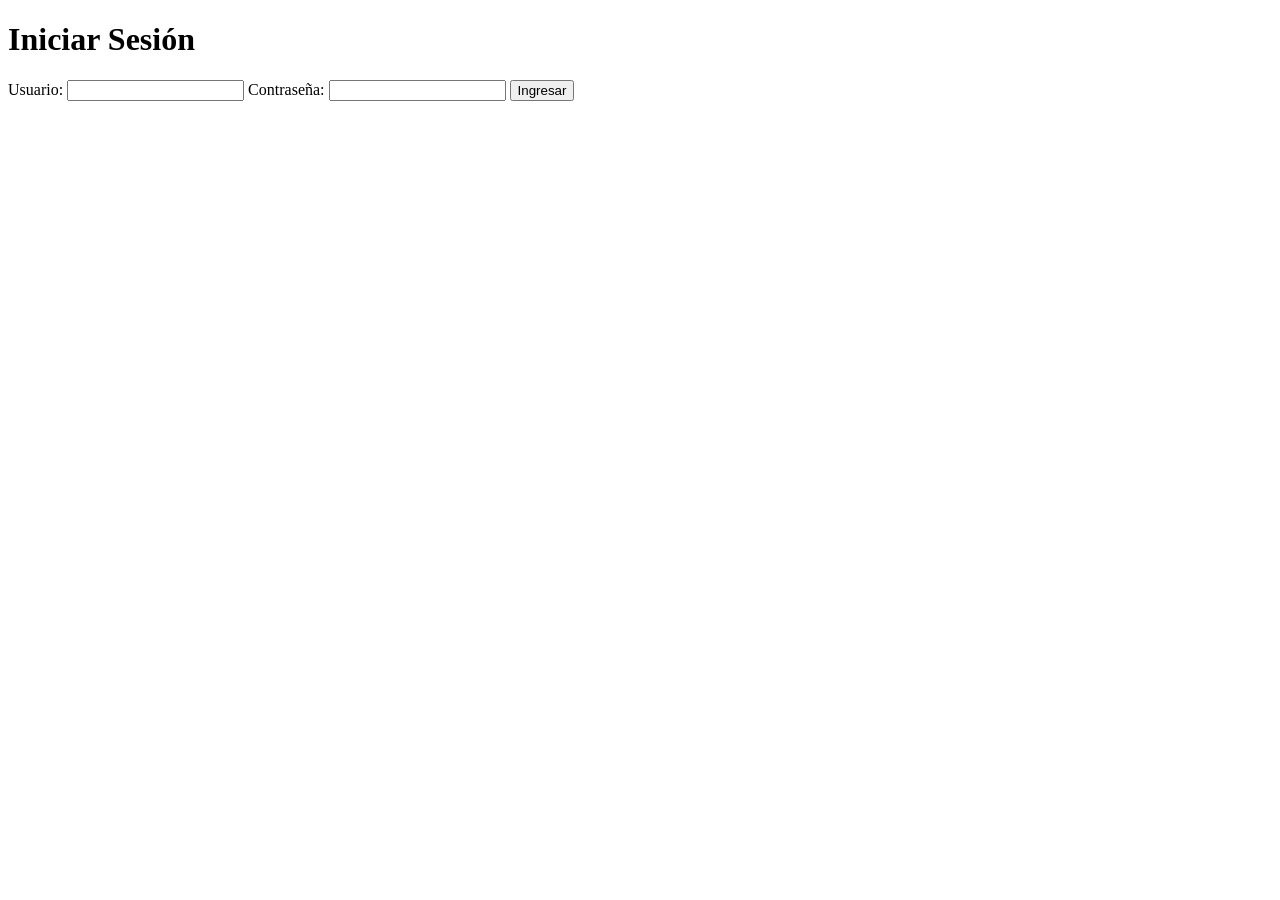
==== login.html @ 914b0eb2 "Create login.html" ====
<!DOCTYPE html>
<html lang="es">
<head>
<meta charset="UTF-8">
<title>Iniciar Sesión</title>
</head>
<body>
<h1>Iniciar Sesión</h1>
<form>
<label>Usuario:</label>
<input type="text" name="usuario">
<label>Contraseña:</label>
<input type="password" name="password">
<button type="submit">Ingresar</button>
</form>
</body>
</html>
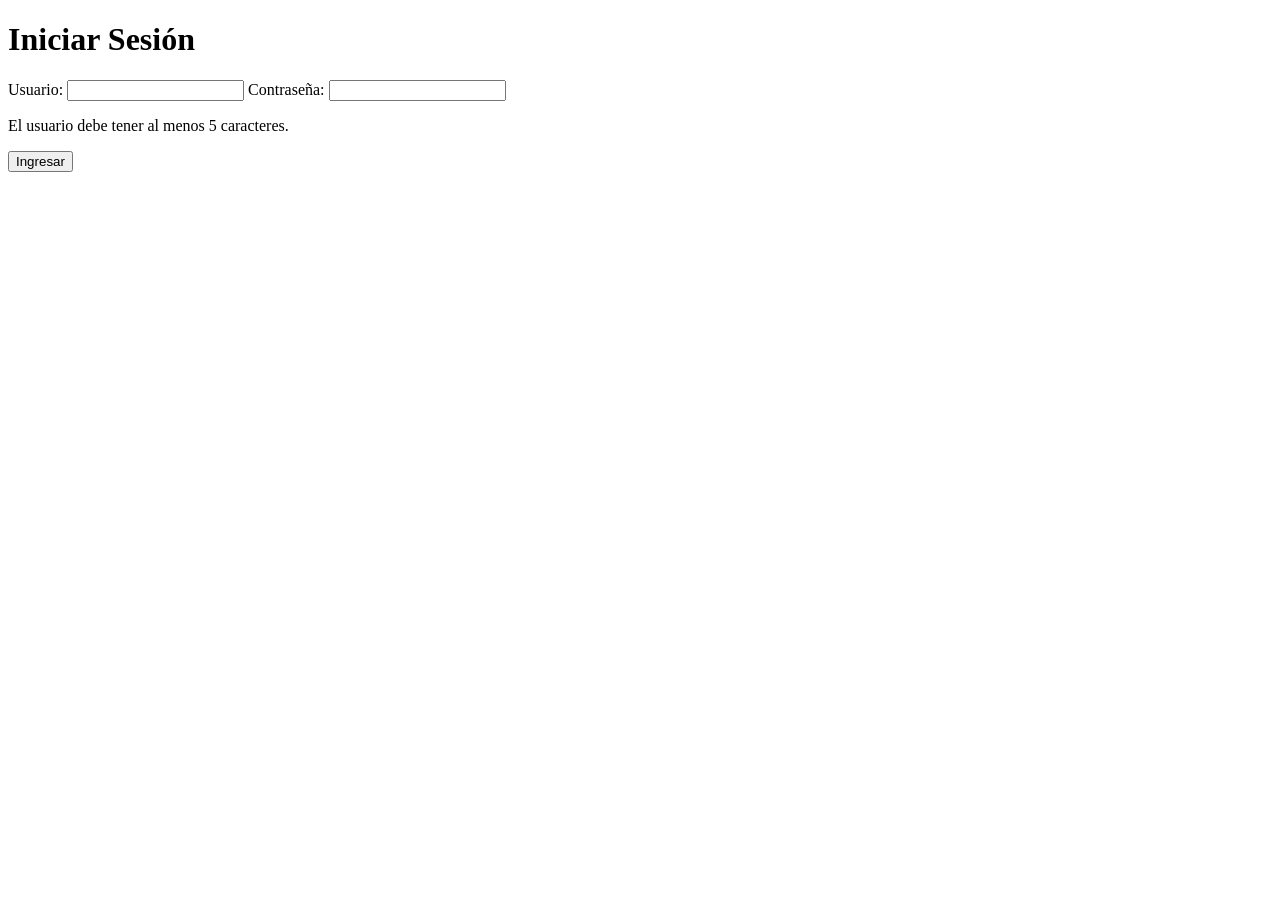
==== commit 059482d4: "Agrega validación de usuario - feature login" ====
--- a/login.html
+++ b/login.html
@@ -11,6 +11,7 @@
 <input type="text" name="usuario">
 <label>Contraseña:</label>
 <input type="password" name="password">
+<p>El usuario debe tener al menos 5 caracteres.</p>
 <button type="submit">Ingresar</button>
 </form>
 </body>
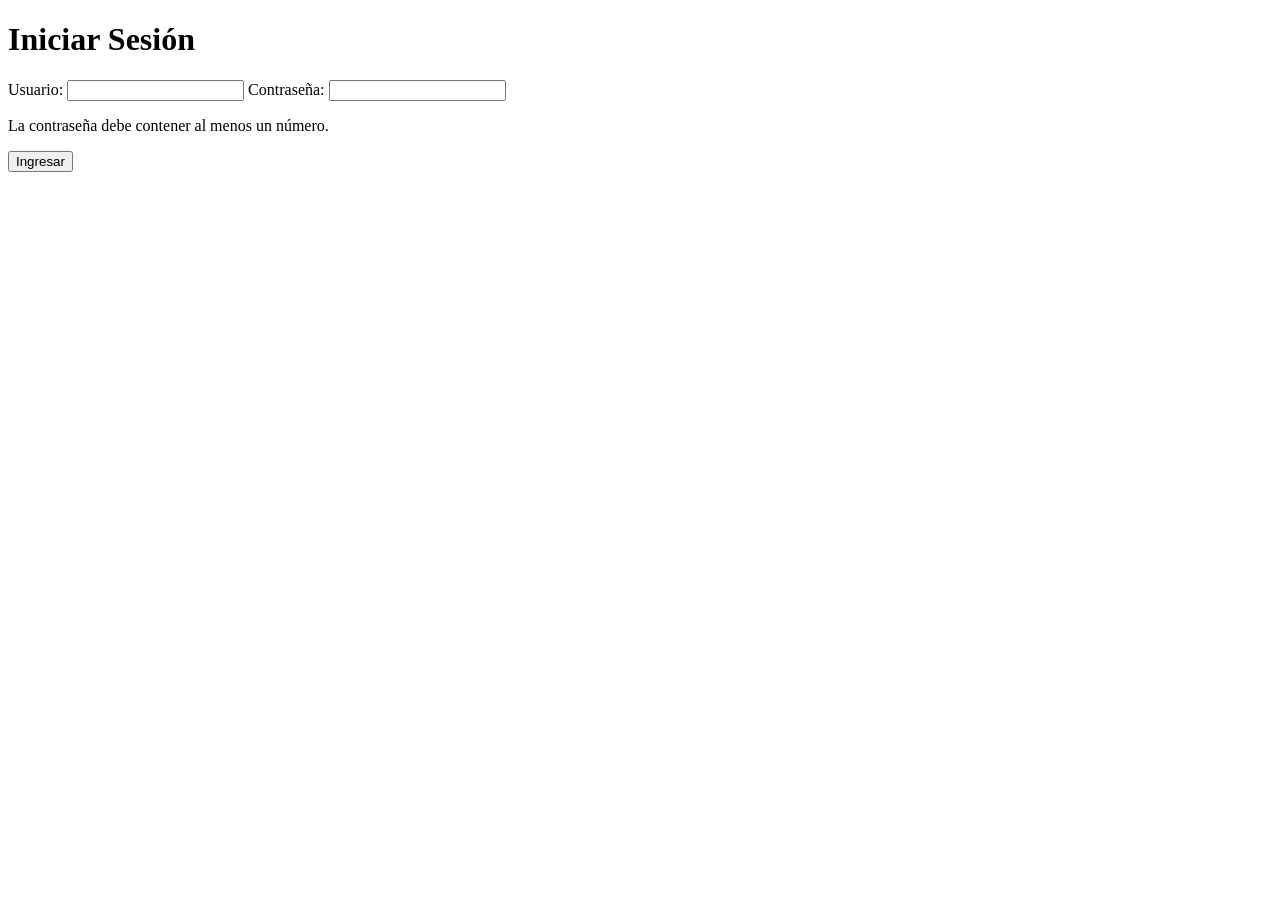
==== commit 72db8b44: "Agrega validación de contraseña - feature seguridad" ====
--- a/login.html
+++ b/login.html
@@ -11,7 +11,7 @@
 <input type="text" name="usuario">
 <label>Contraseña:</label>
 <input type="password" name="password">
-<p>El usuario debe tener al menos 5 caracteres.</p>
+<p>La contraseña debe contener al menos un número.</p>
 <button type="submit">Ingresar</button>
 </form>
 </body>
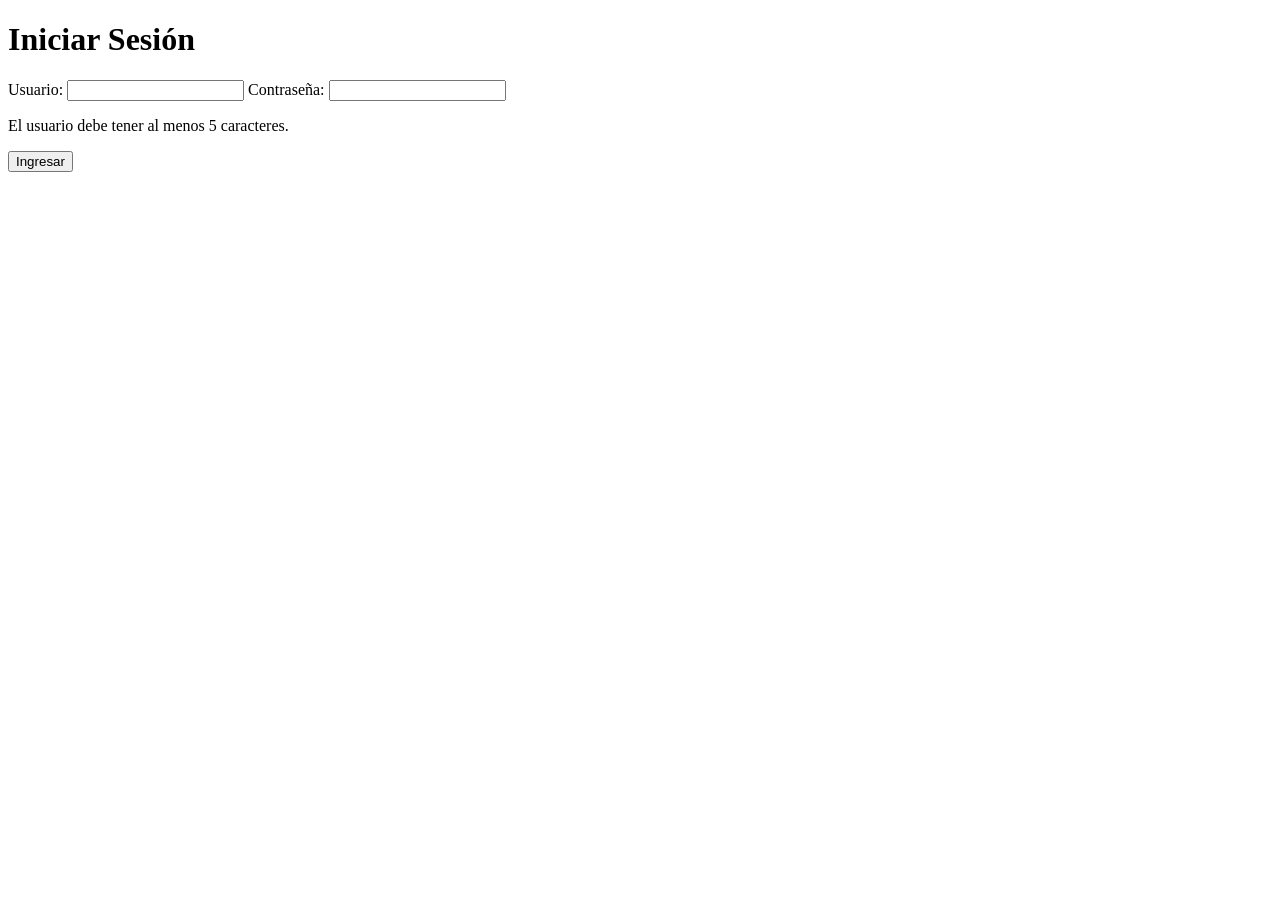
==== commit 50c0f741: "Merge pull request #5 from diegokais9-dotcom/feature-login Agrega validación de usuario - feature lo" ====
--- a/login.html
+++ b/login.html
@@ -11,7 +11,7 @@
 <input type="text" name="usuario">
 <label>Contraseña:</label>
 <input type="password" name="password">
-<p>La contraseña debe contener al menos un número.</p>
+<p>El usuario debe tener al menos 5 caracteres.</p>
 <button type="submit">Ingresar</button>
 </form>
 </body>
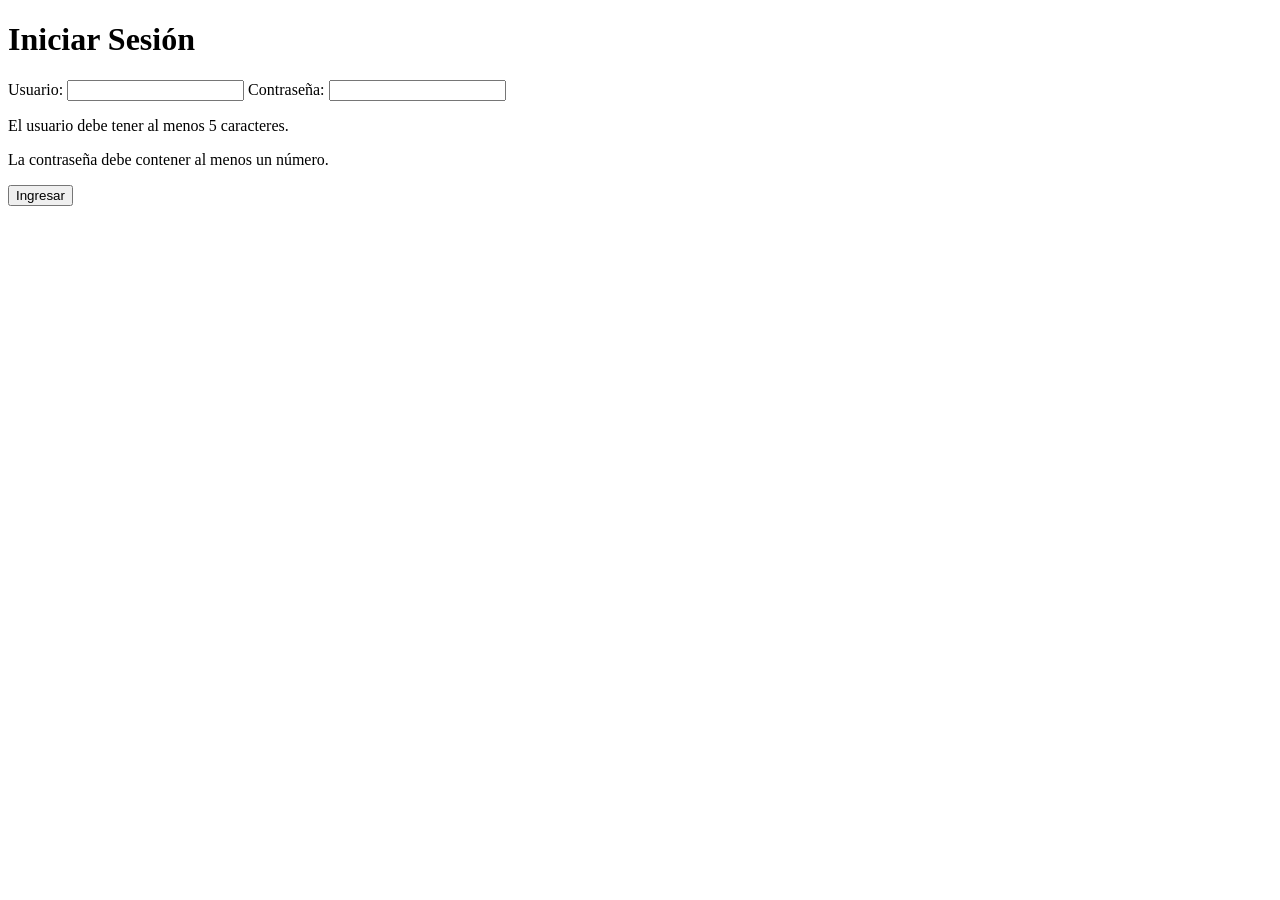
==== commit f2de30f7: "Merge pull request #7 from diegokais9-dotcom/feature-seguridad Agrega validación de contraseña - fea" ====
--- a/login.html
+++ b/login.html
@@ -12,6 +12,7 @@
 <label>Contraseña:</label>
 <input type="password" name="password">
 <p>El usuario debe tener al menos 5 caracteres.</p>
+<p>La contraseña debe contener al menos un número.</p>
 <button type="submit">Ingresar</button>
 </form>
 </body>
